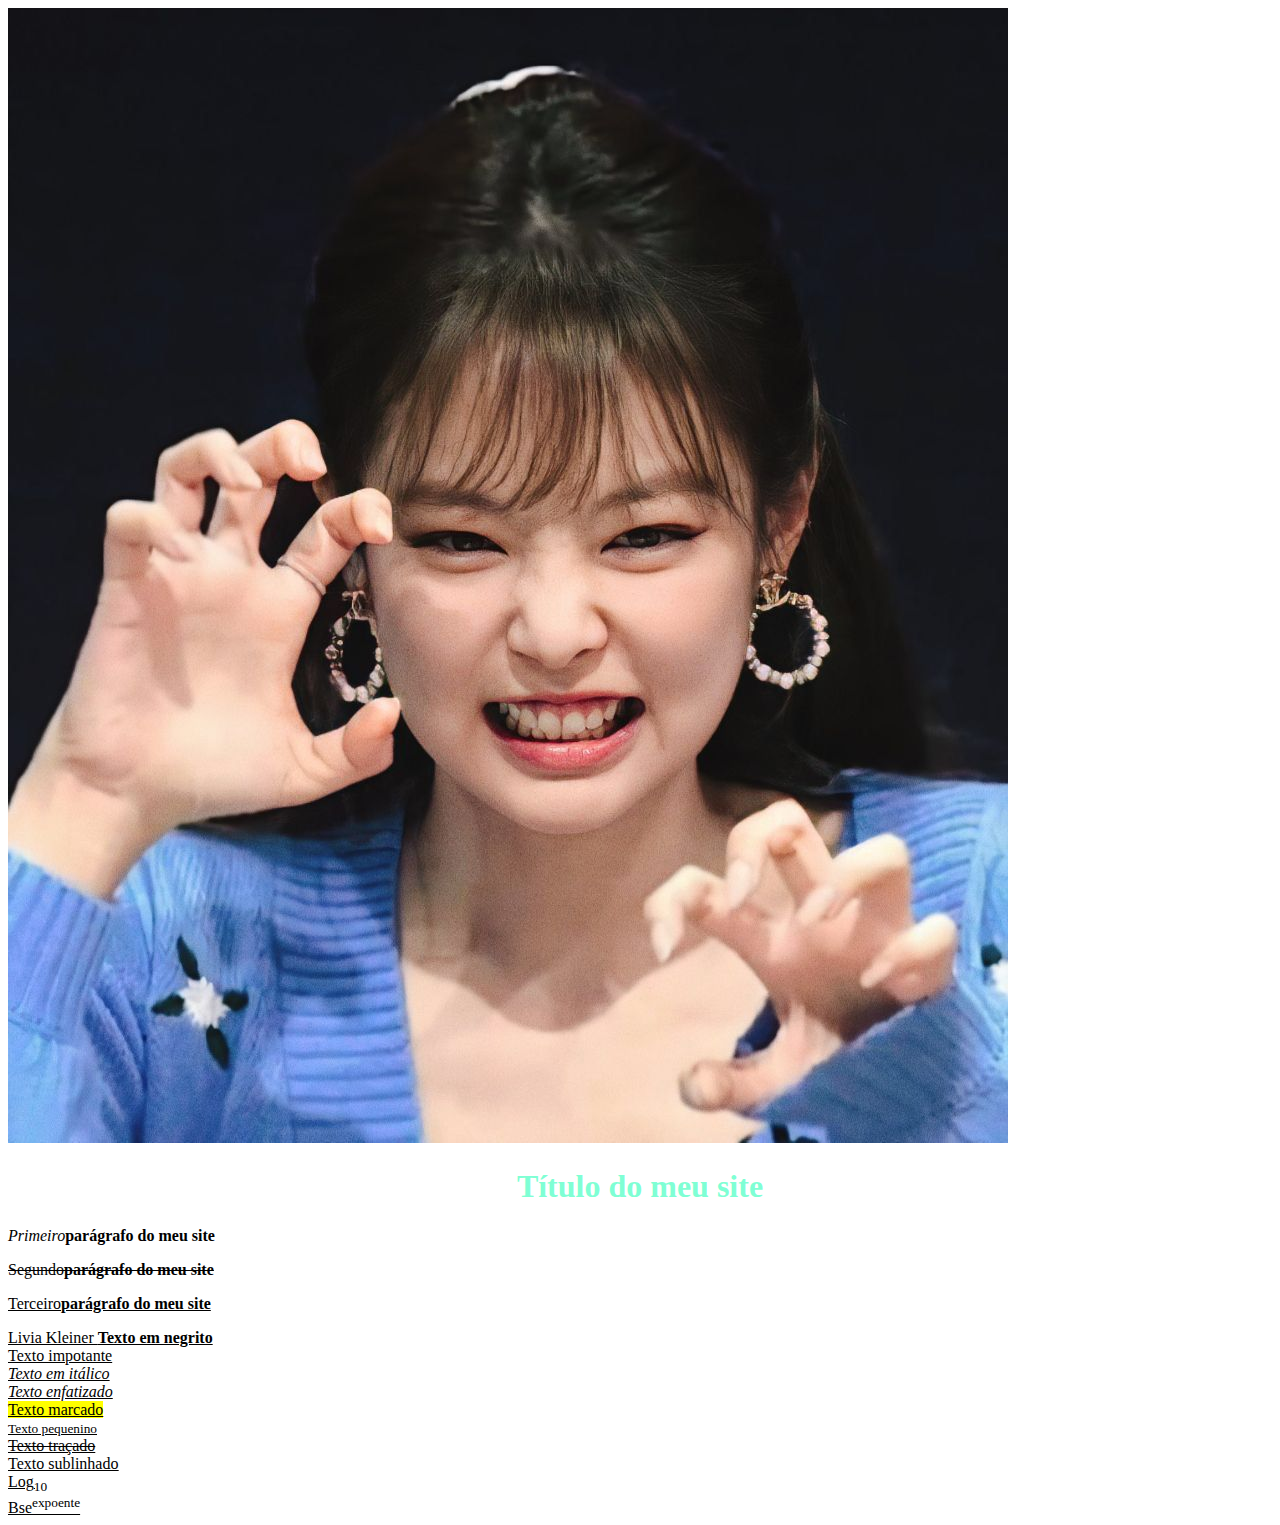
==== index.html @ d6c1171d "jennie" ====
<!DOCTYPE html> <!--VERSÃO html-->
<html>
      <head>
        <style>
          h1 {
            color: blue;
            text-align: center;
          }
        </style>
        <link rel="styleshet" href="style.css">
      </head>



      <body>
        <img src="jennie.jpg" alt="jennie cut ver.">
        <h1 style="color: aquamarine;">Título do meu site</h1>
        <p><i>Primeiro</i><b>parágrafo do meu site</b></p>
        <p><del>Segundo</i><b>parágrafo do meu site</b></p>
        <p><u>Terceiro</i><b>parágrafo do meu site</b></p>

        Livia Kleiner
        <!--Formação de textos-->
        <b>Texto em negrito</b>
        <br>
        <stong>Texto impotante</stong>
        <br>
        <i>Texto em itálico</i>
        <br>
        <em>Texto enfatizado</em>
        <br>
        <mark>Texto marcado</mark>
        <br>
        <small>Texto pequenino</small>
        <br>
        <del>Texto traçado</del>
        <br>
        <u>Texto sublinhado</u>
        <br>
        Log<sub>10</sub>
        <br>
        Bse<sup>expoente</sup>

      </body>

</html> <!-- delimitação do html -->
---- style.css ----
body{
    background-color: rgb(rgb(0, 232, 143));
    text-align: center;
}
h1{
    color:darkblue;
}
p{
    color:darkslategrey;
}
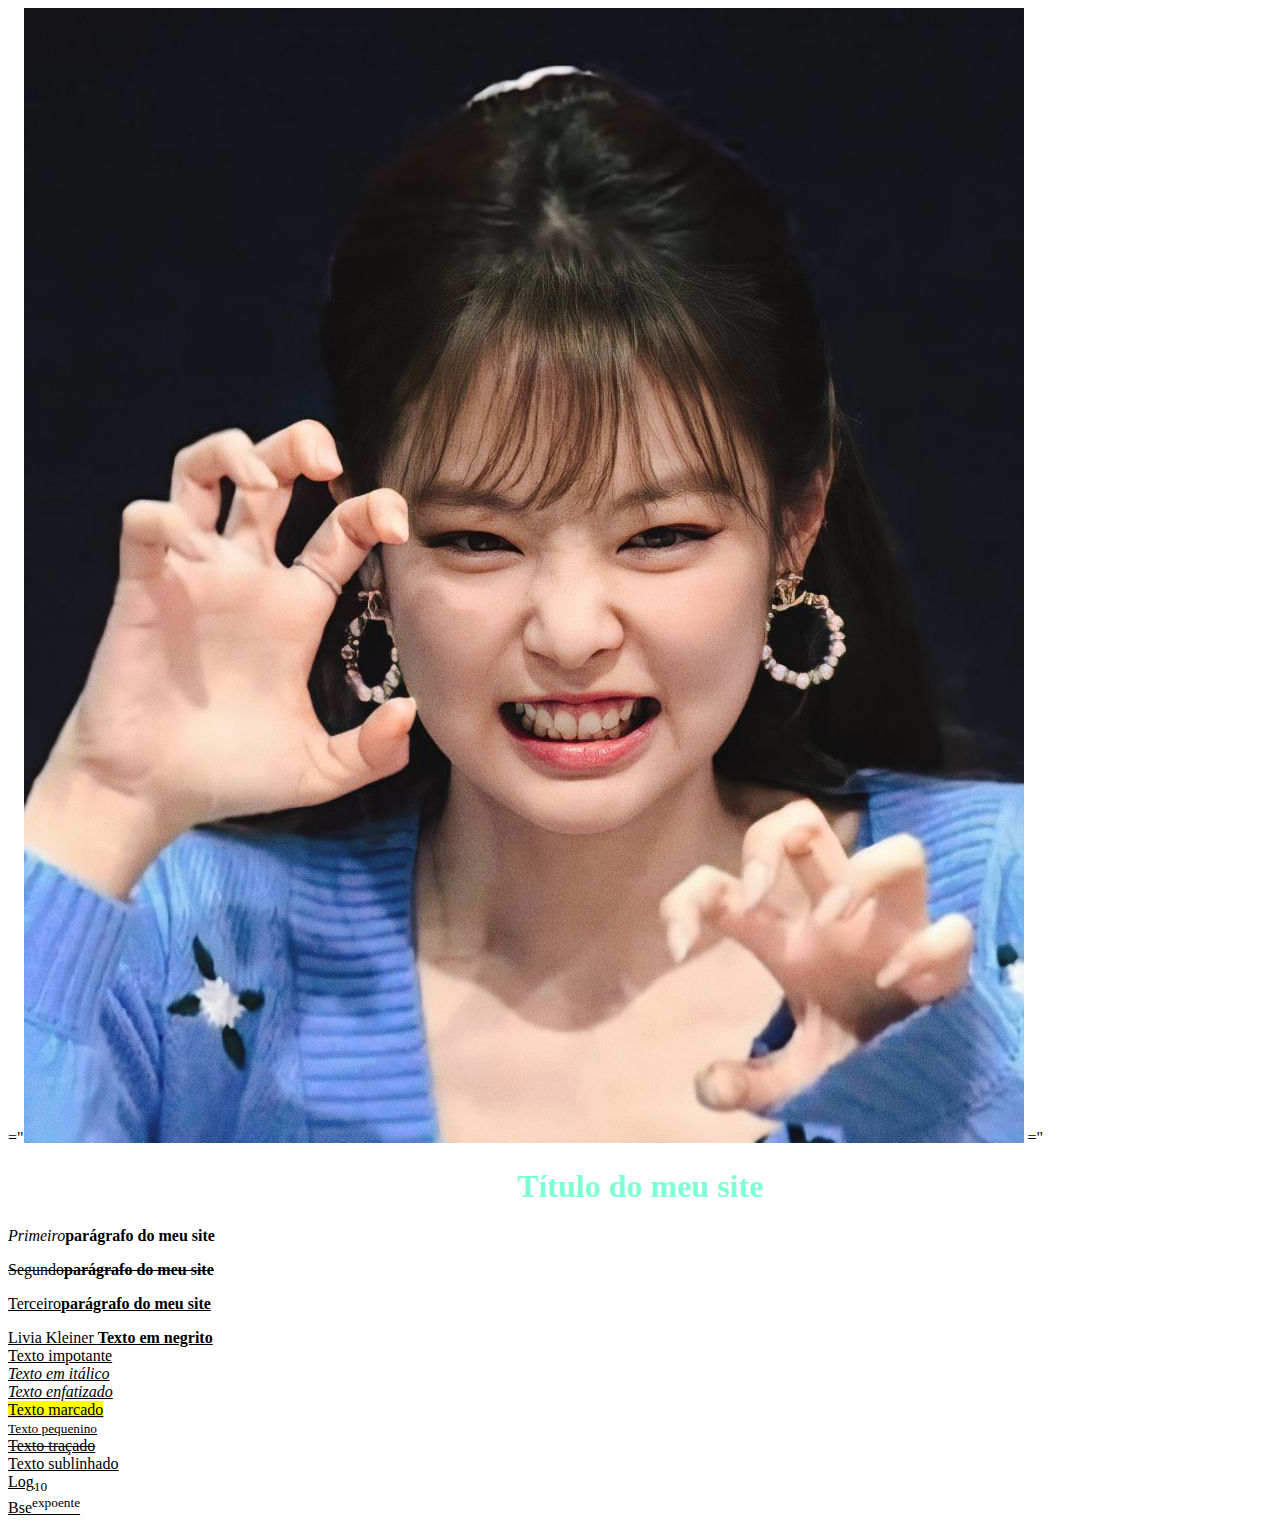
==== commit ec31e0d7: "nini" ====
--- a/index.html
+++ b/index.html
@@ -13,7 +13,8 @@
 
 
       <body>
-        <img src="jennie.jpg" alt="jennie cut ver.">
+        ="<img idimagem1" src="jennie.jpg" alt="jennie cut ver.">
+        ="<img" src="jennie.jpg" alt="jennie cut ver.">
         <h1 style="color: aquamarine;">Título do meu site</h1>
         <p><i>Primeiro</i><b>parágrafo do meu site</b></p>
         <p><del>Segundo</i><b>parágrafo do meu site</b></p>
--- a/style.css
+++ b/style.css
@@ -7,4 +7,7 @@
 }
 p{
     color:darkslategrey;
+}
+#jennie.png {
+    width: 200px;
 }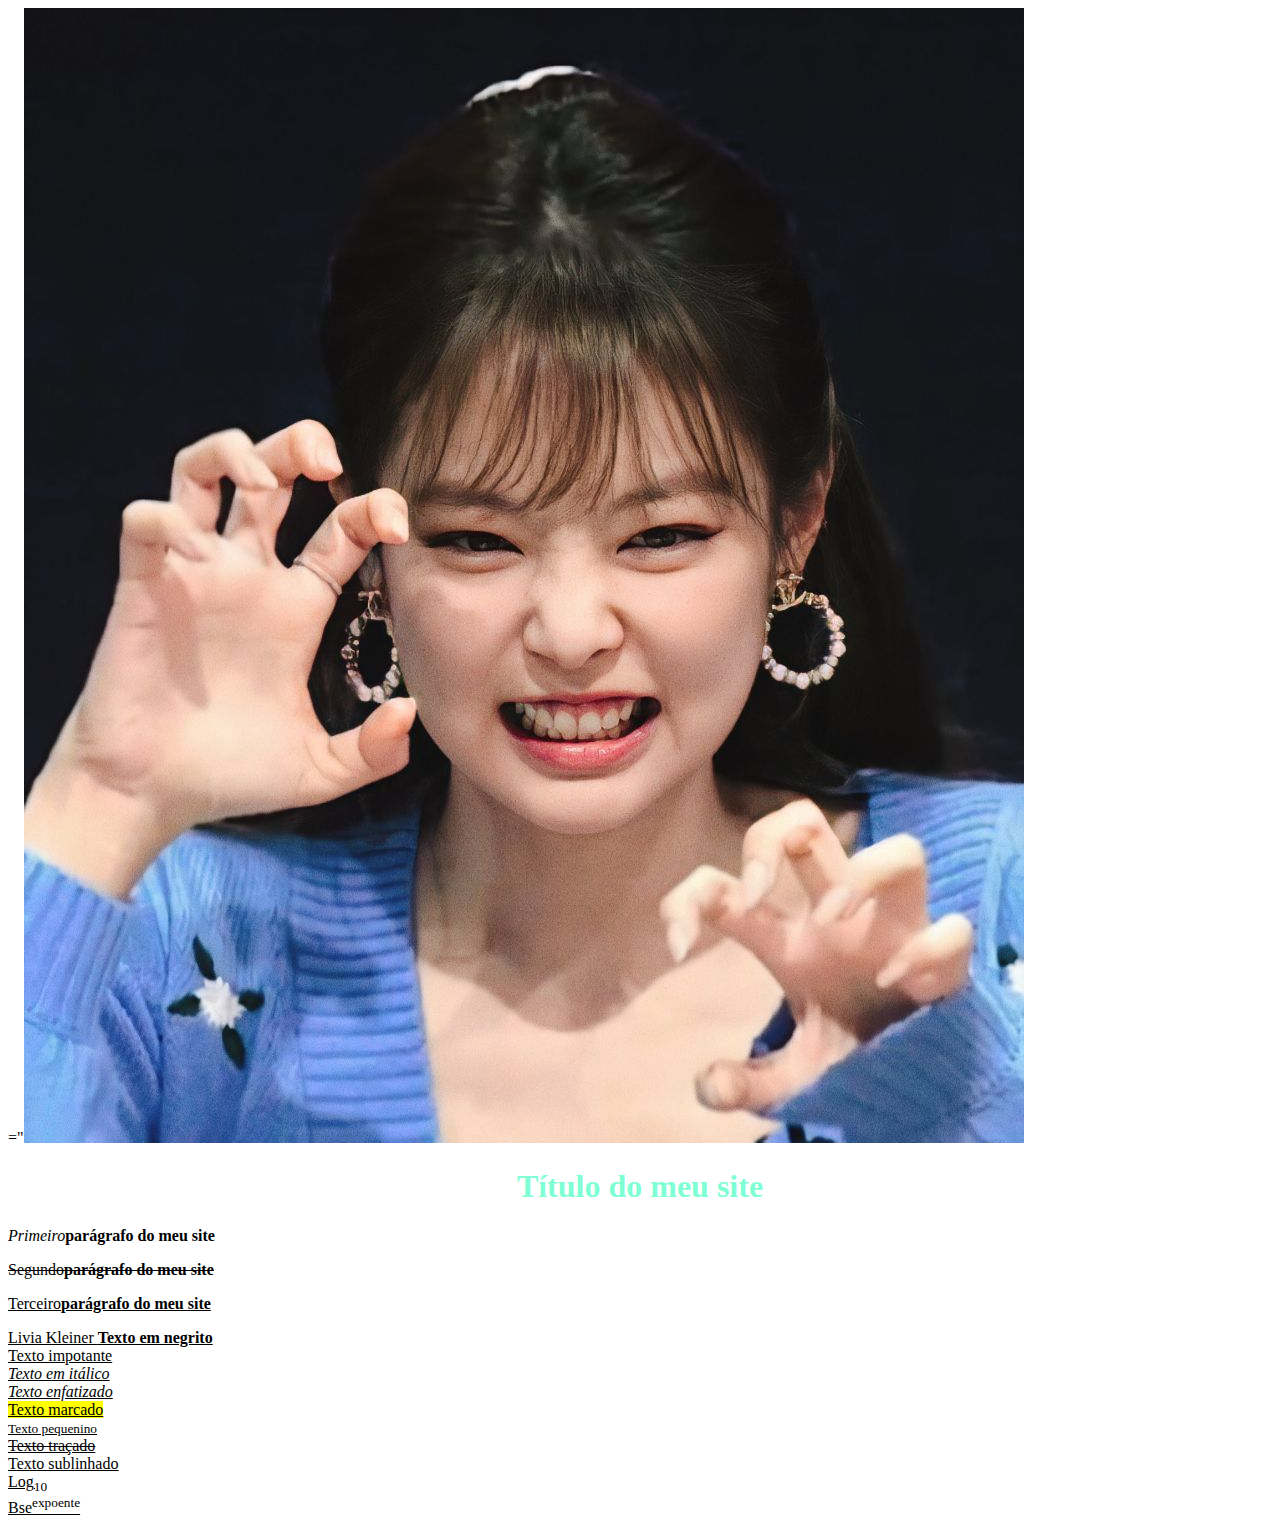
==== commit 57b0cf24: "nini" ====
--- a/index.html
+++ b/index.html
@@ -13,8 +13,8 @@
 
 
       <body>
-        ="<img idimagem1" src="jennie.jpg" alt="jennie cut ver.">
-        ="<img" src="jennie.jpg" alt="jennie cut ver.">
+        ="<img id="imagem1" src="jennie.jpg" alt="jennie cut ver.">
+    
         <h1 style="color: aquamarine;">Título do meu site</h1>
         <p><i>Primeiro</i><b>parágrafo do meu site</b></p>
         <p><del>Segundo</i><b>parágrafo do meu site</b></p>
--- a/style.css
+++ b/style.css
@@ -8,6 +8,6 @@
 p{
     color:darkslategrey;
 }
-#jennie.png {
+#imagem1 {
     width: 200px;
 }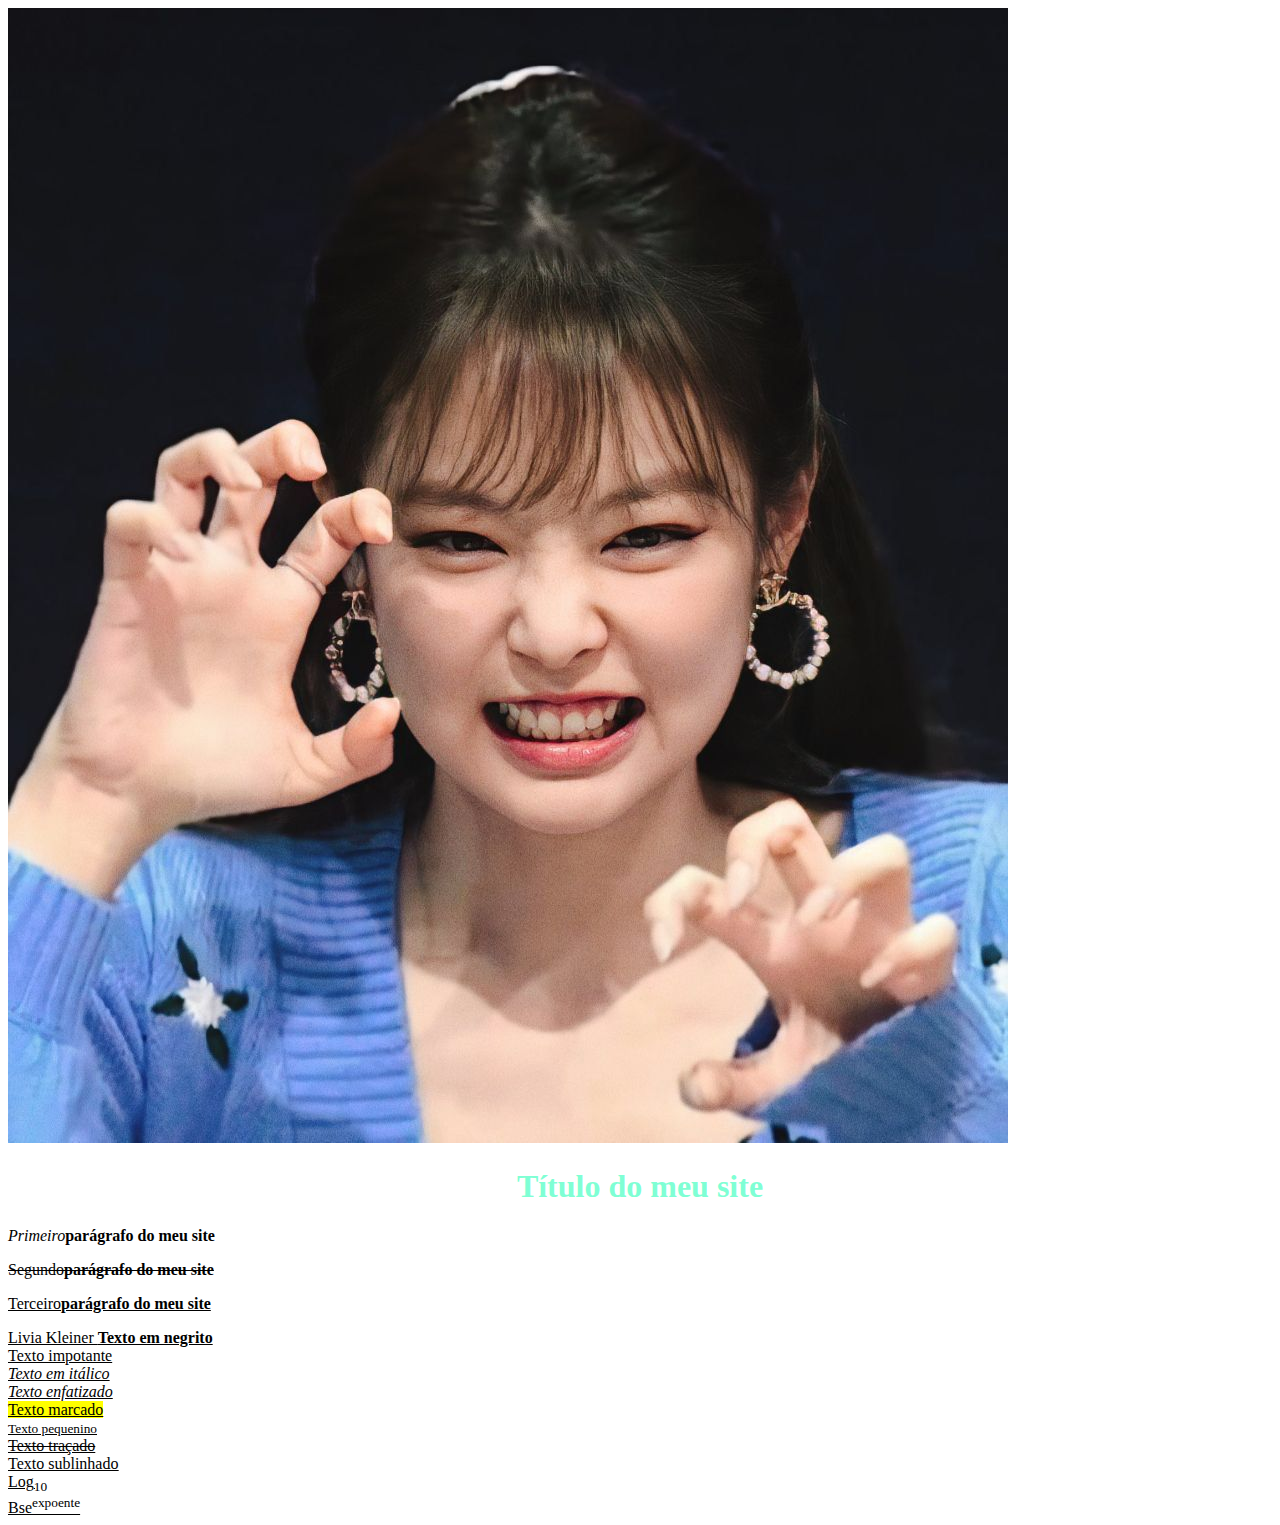
==== commit 7af9f223: "ok" ====
--- a/index.html
+++ b/index.html
@@ -13,7 +13,7 @@
 
 
       <body>
-        ="<img id="imagem1" src="jennie.jpg" alt="jennie cut ver.">
+        <img id="imagem1" src="jennie.jpg" alt="jennie cut ver.">
     
         <h1 style="color: aquamarine;">Título do meu site</h1>
         <p><i>Primeiro</i><b>parágrafo do meu site</b></p>
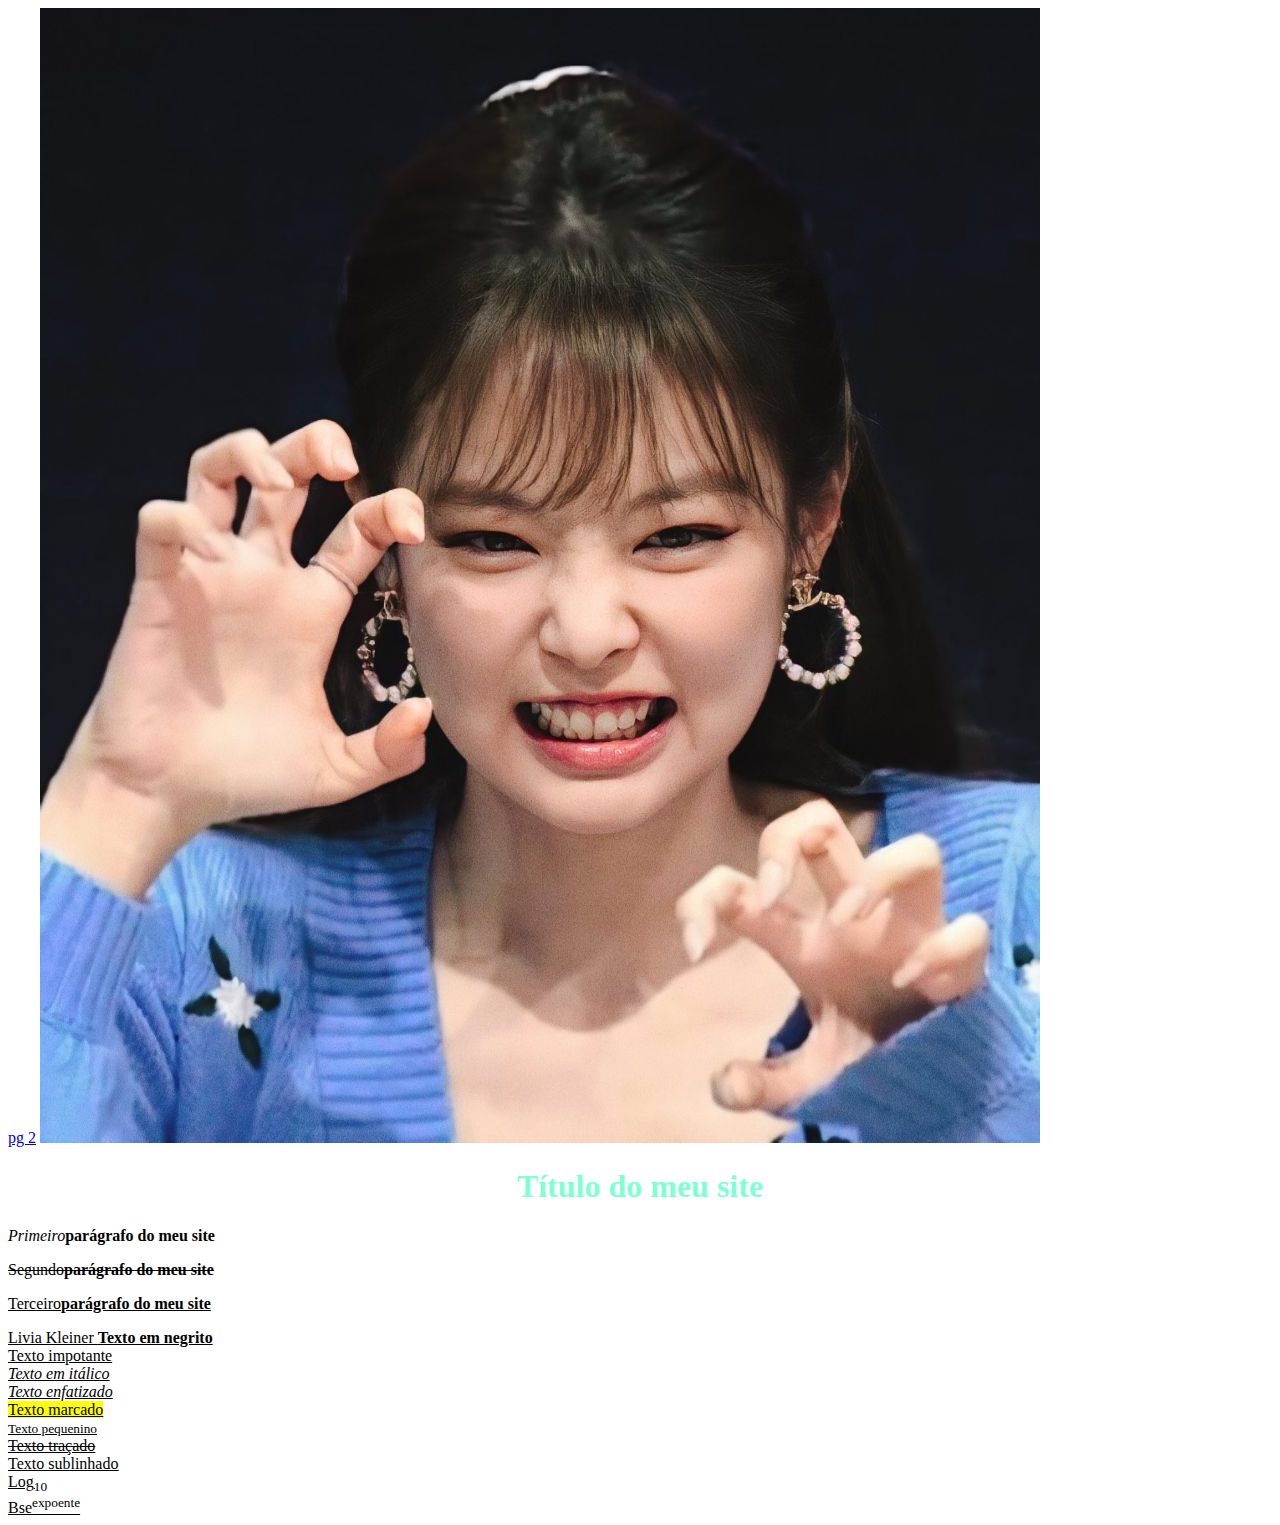
==== commit 073506fe: "pg 2" ====
--- a/index.html
+++ b/index.html
@@ -13,6 +13,7 @@
 
 
       <body>
+        <a href="index2.html">pg 2</a>
         <img id="imagem1" src="jennie.jpg" alt="jennie cut ver.">
     
         <h1 style="color: aquamarine;">Título do meu site</h1>
--- a/style.css
+++ b/style.css
@@ -8,6 +8,6 @@
 p{
     color:darkslategrey;
 }
-#imagem1 {
-    width: 200px;
+#imagem1{
+    width: 10px;
 }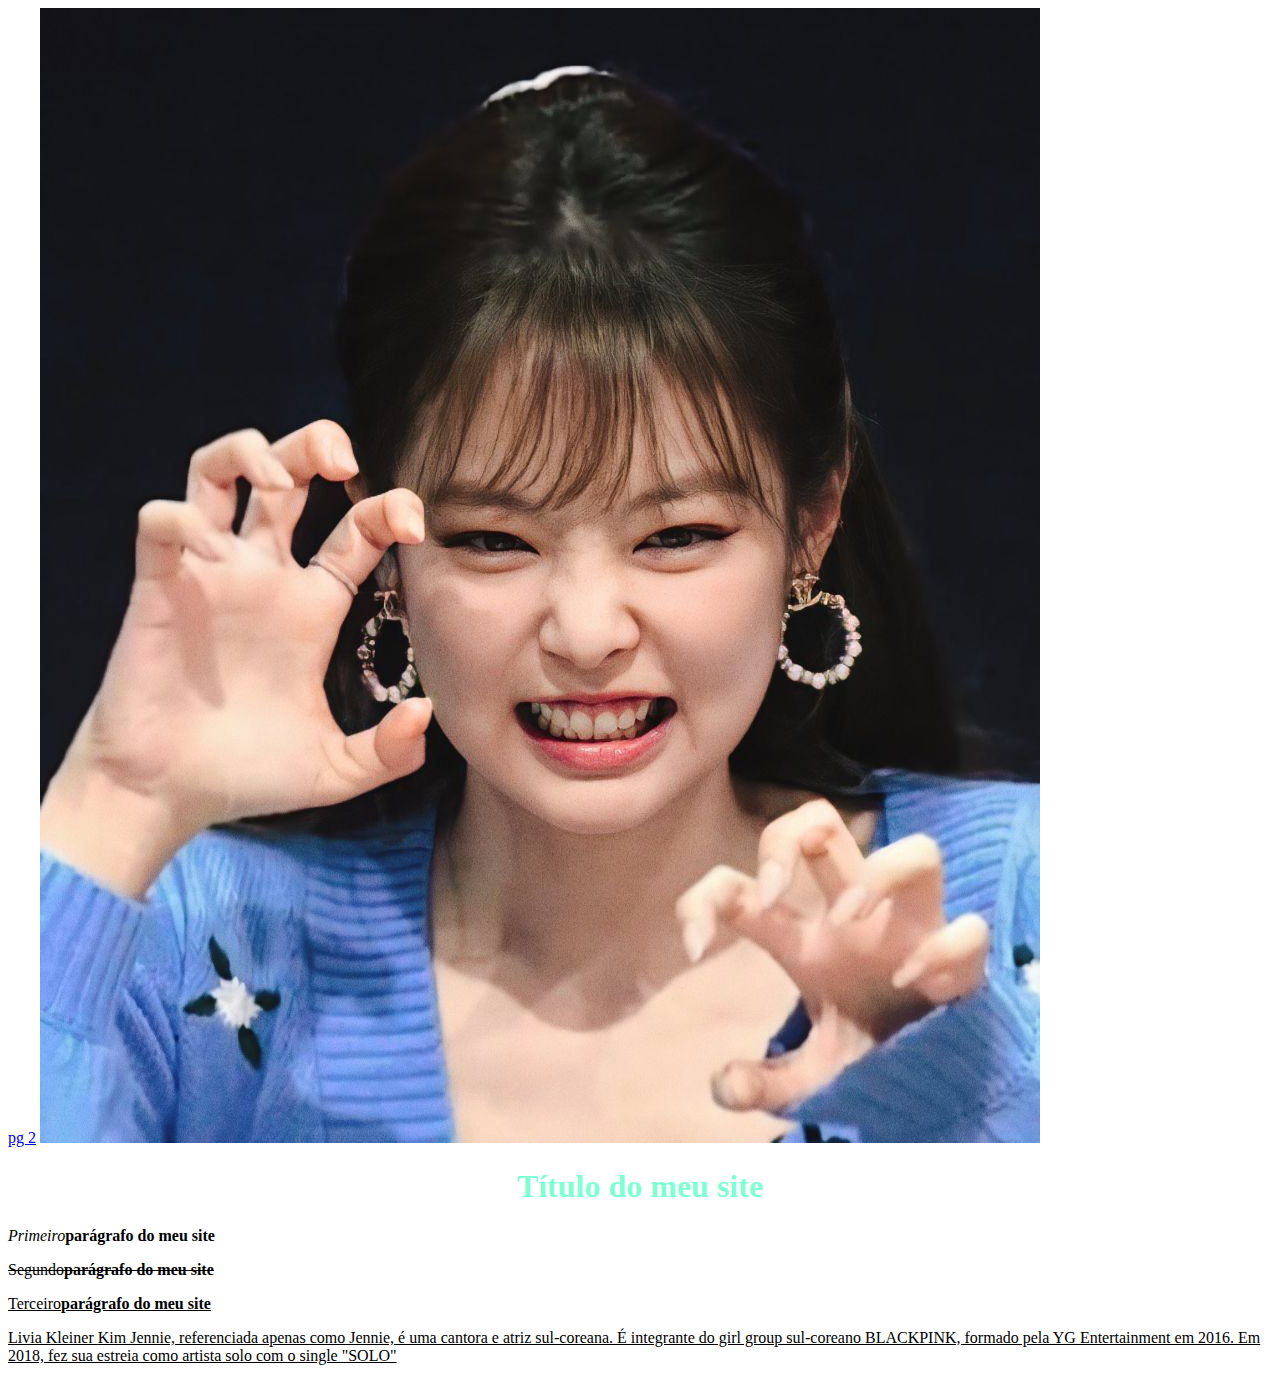
==== commit c8a824a1: "j1" ====
--- a/index.html
+++ b/index.html
@@ -23,25 +23,7 @@
 
         Livia Kleiner
         <!--Formação de textos-->
-        <b>Texto em negrito</b>
-        <br>
-        <stong>Texto impotante</stong>
-        <br>
-        <i>Texto em itálico</i>
-        <br>
-        <em>Texto enfatizado</em>
-        <br>
-        <mark>Texto marcado</mark>
-        <br>
-        <small>Texto pequenino</small>
-        <br>
-        <del>Texto traçado</del>
-        <br>
-        <u>Texto sublinhado</u>
-        <br>
-        Log<sub>10</sub>
-        <br>
-        Bse<sup>expoente</sup>
+        Kim Jennie, referenciada apenas como Jennie, é uma cantora e atriz sul-coreana. É integrante do girl group sul-coreano BLACKPINK, formado pela YG Entertainment em 2016. Em 2018, fez sua estreia como artista solo com o single "SOLO"
 
       </body>
 
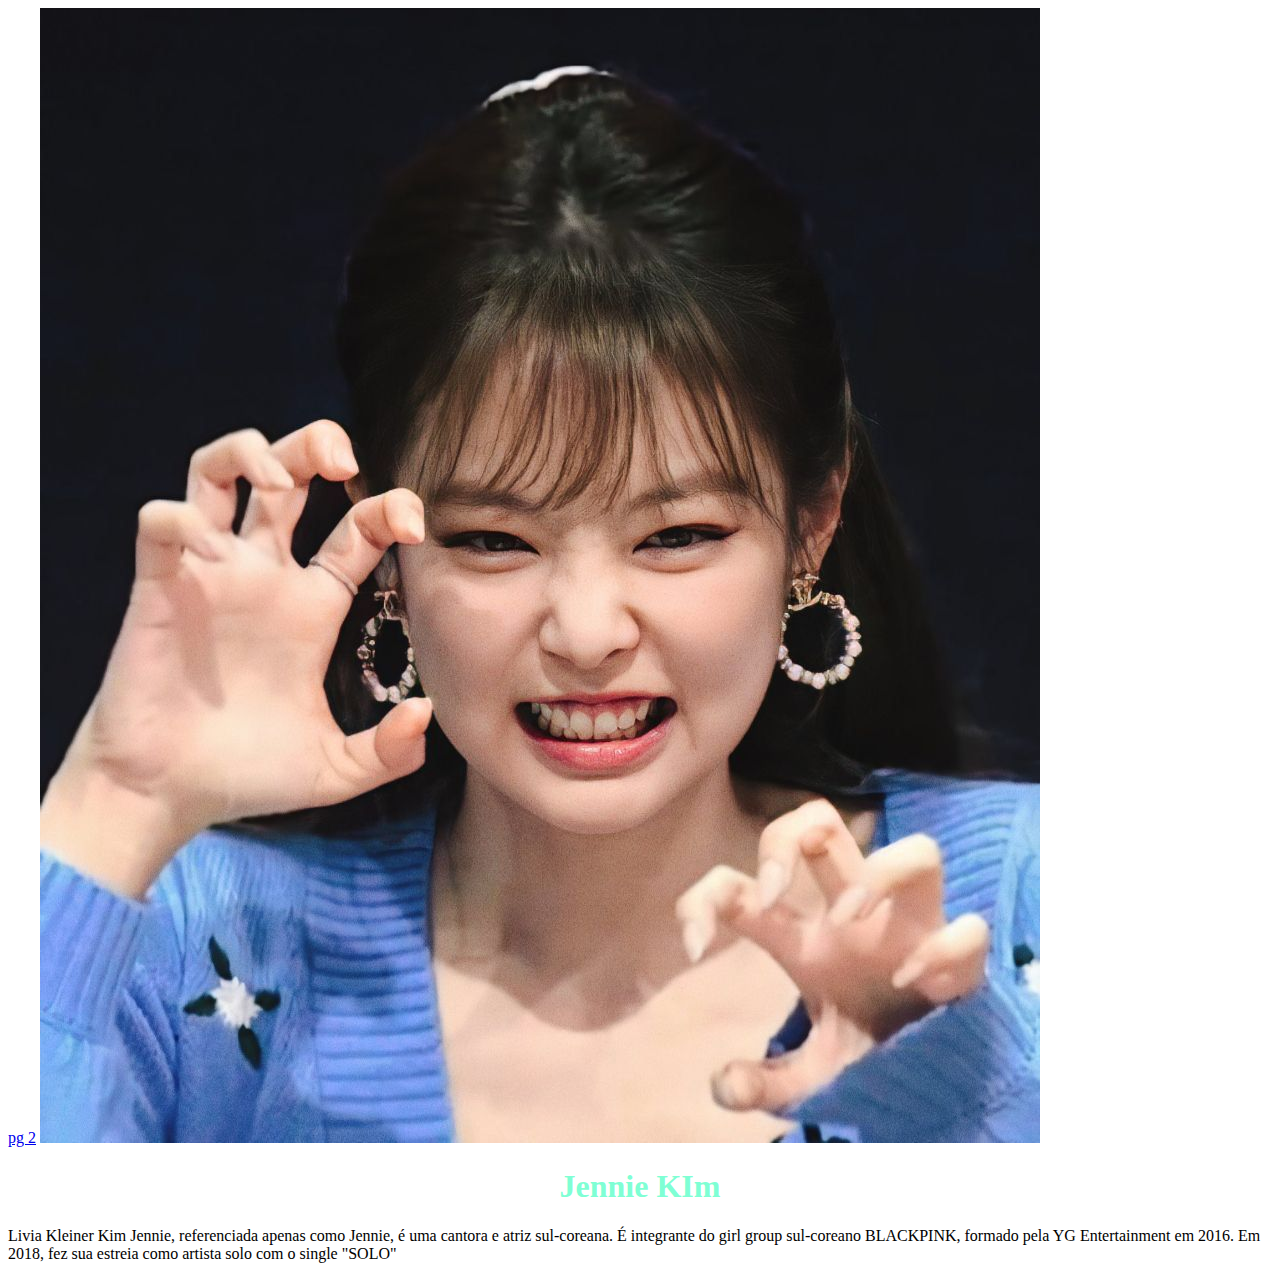
==== commit 74ace956: "j2" ====
--- a/index.html
+++ b/index.html
@@ -16,10 +16,8 @@
         <a href="index2.html">pg 2</a>
         <img id="imagem1" src="jennie.jpg" alt="jennie cut ver.">
     
-        <h1 style="color: aquamarine;">Título do meu site</h1>
-        <p><i>Primeiro</i><b>parágrafo do meu site</b></p>
-        <p><del>Segundo</i><b>parágrafo do meu site</b></p>
-        <p><u>Terceiro</i><b>parágrafo do meu site</b></p>
+        <h1 style="color: aquamarine;">Jennie KIm </h1>
+
 
         Livia Kleiner
         <!--Formação de textos-->
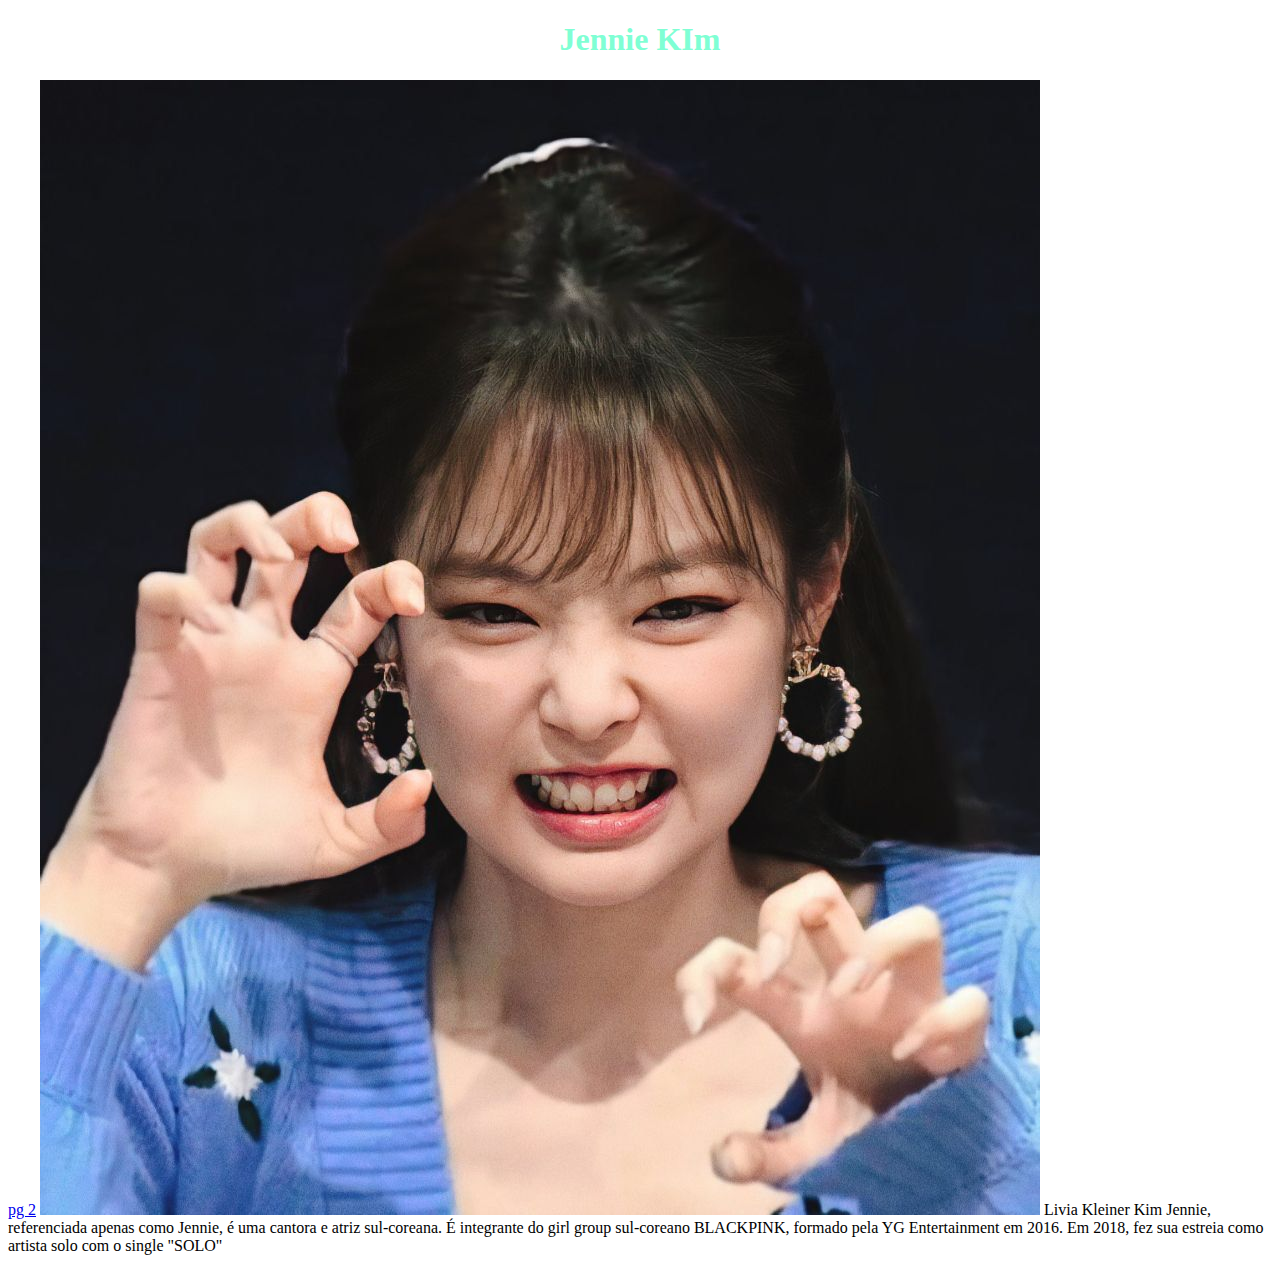
==== commit 6561dcdc: "j3" ====
--- a/index.html
+++ b/index.html
@@ -13,10 +13,11 @@
 
 
       <body>
+
+        <h1 style="color: aquamarine;">Jennie KIm </h1>
+
         <a href="index2.html">pg 2</a>
         <img id="imagem1" src="jennie.jpg" alt="jennie cut ver.">
-    
-        <h1 style="color: aquamarine;">Jennie KIm </h1>
 
 
         Livia Kleiner
